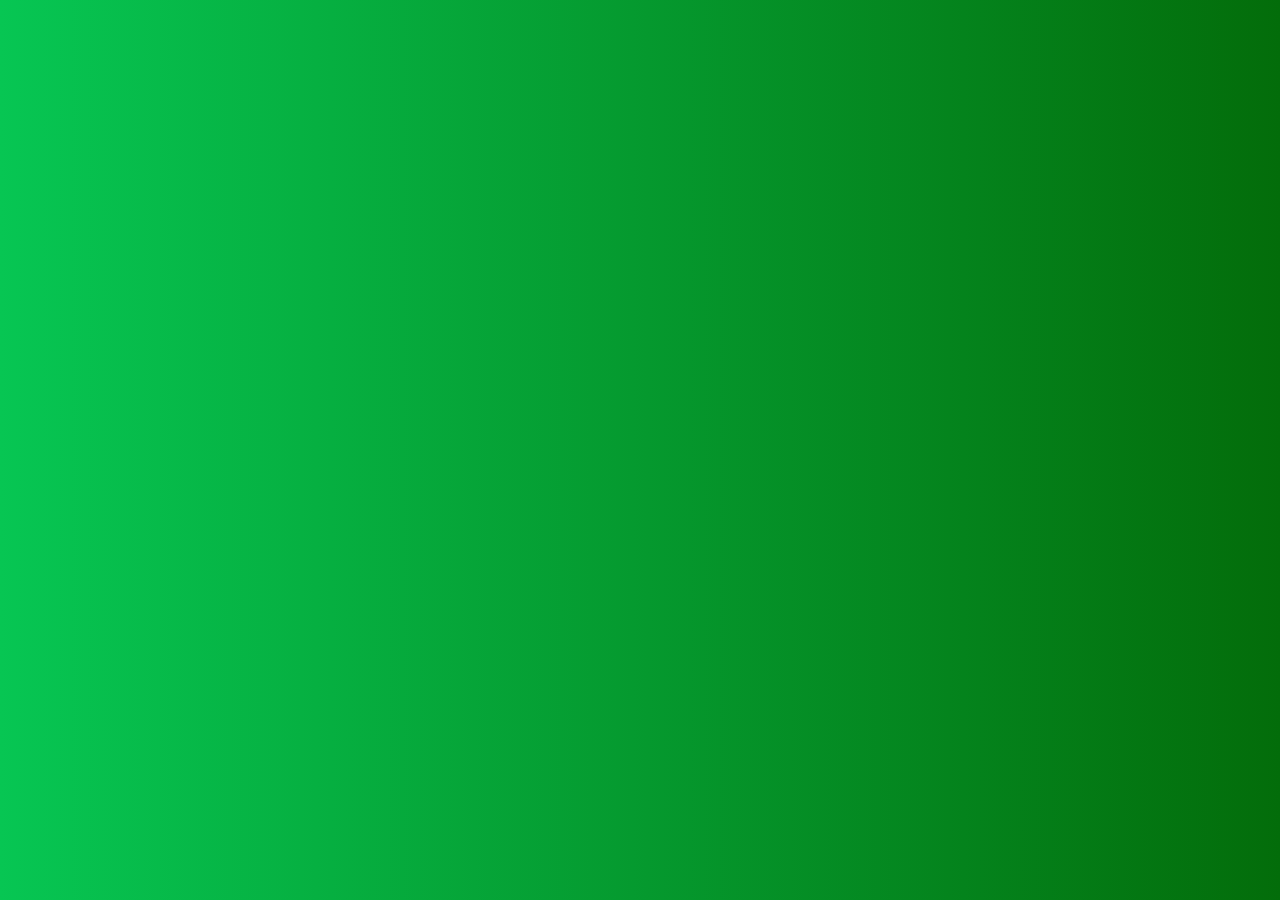
==== Endscreen.html @ e5f271fc "la til endscreen.html" ====
<!DOCTYPE html>
<html lang="en">
<head>
    <meta charset="UTF-8">
    <meta http-equiv="X-UA-Compatible" content="IE=edge">
    <meta name="viewport" content="width=device-width, initial-scale=1.0">
    <title>Lebron</title>
    <link rel="stylesheet" href="Endscreen.css">
</head>
<body>
    
</body>
</html>
---- Endscreen.css ----
body {
    background-image: linear-gradient(90deg, #07c653, #036d0a);
    font-family: 'Silkscreen';
    color: white;
}

a {
    text-decoration: none;
    color: white;
    font-size: 65px;
}

.center {
    display: flex;
    justify-content: center;
}
.title {
    text-align: center;
    font-size: 55px;
    
}

#game-link {
    position: relative;
    text-align: center;
    margin-top: 10rem;
    background-color: #116a17;
    display: block;
    width: 25rem;
    height: 10rem;
    border: 4px solid rgb(184, 184, 184);
    border-radius: 15px;
    line-height: 9rem;
    animation: linkAnimation 2s infinite;
}

#game-link:hover {
    background-image: url('maxresdefault.jpg');
}

@keyframes linkAnimation {
    0% {
      transform: translateY(0);
    }
    50% {
      transform: translateY(-25px);
    }
    100% {
      transform: translateY(0);
    }
  }
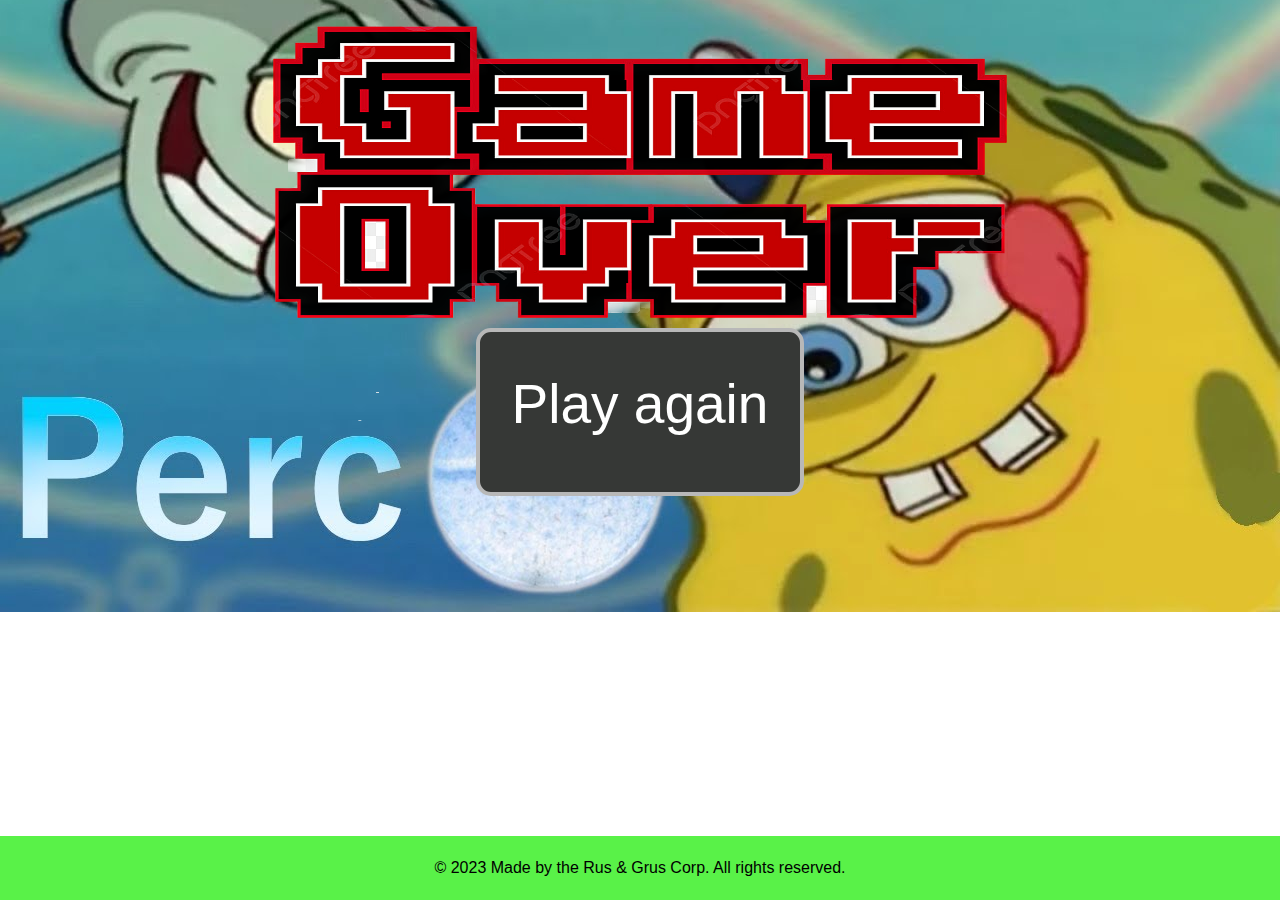
==== commit 4c55568d: "endra på endscreen" ====
--- a/Endscreen.html
+++ b/Endscreen.html
@@ -4,10 +4,17 @@
     <meta charset="UTF-8">
     <meta http-equiv="X-UA-Compatible" content="IE=edge">
     <meta name="viewport" content="width=device-width, initial-scale=1.0">
-    <title>Lebron</title>
+    <title>Rus Spill - Homepage</title>
     <link rel="stylesheet" href="Endscreen.css">
+    <script src="Endscreen.js" defer></script>
 </head>
 <body>
-    
+    <div class="center">
+        <img class="title" src="Images/Backgrounds/pngtree-game-over-pixel-transparent-background-png-image_5995763-bakgrunn fjernet.png">
+        <a id="game-link" href="./game.html">Play again</a>
+    </div>
+    <div class="credits">
+        <p id="text">© 2023 Made by the Rus & Grus Corp. All rights reserved.</p>
+    </div>
 </body>
 </html>--- a/Endscreen.css
+++ b/Endscreen.css
@@ -1,32 +1,40 @@
 body {
-    background-image: linear-gradient(90deg, #07c653, #036d0a);
-    font-family: 'Silkscreen';
+    background-image: url('Images/Backgrounds/maxresdefault.jpg');
+    background-repeat: no-repeat;
+    height: 100%;
+    background-position: center;
+    background-size: cover;
     color: white;
+    font-family: Arial, Helvetica, sans-serif;
 }
 
 a {
     text-decoration: none;
     color: white;
-    font-size: 65px;
+    font-size: 55px;
 }
 
 .center {
     display: flex;
     justify-content: center;
+    align-items: center;
+    flex-direction: column;
 }
 .title {
-    text-align: center;
-    font-size: 55px;
+    position: fixed;
+    width: 55rem;
+    height: 40rem;
+    margin-top: -10rem; 
     
 }
 
 #game-link {
     position: relative;
     text-align: center;
-    margin-top: 10rem;
-    background-color: #116a17;
+    background-color: #363836;
     display: block;
-    width: 25rem;
+    margin-top: 20rem;
+    width: 20rem;
     height: 10rem;
     border: 4px solid rgb(184, 184, 184);
     border-radius: 15px;
@@ -35,7 +43,7 @@
 }
 
 #game-link:hover {
-    background-image: url('maxresdefault.jpg');
+    background-color: #2a2e2a;
 }
 
 @keyframes linkAnimation {
@@ -48,4 +56,16 @@
     100% {
       transform: translateY(0);
     }
-  }+  }
+
+.credits {
+    position: absolute;
+    text-align: center;
+    line-height: 2rem;
+    color: black;
+    width: 100%;
+    height: 4rem;
+    left: 0;
+    bottom: 0;
+    background-color: rgb(89, 242, 72);
+}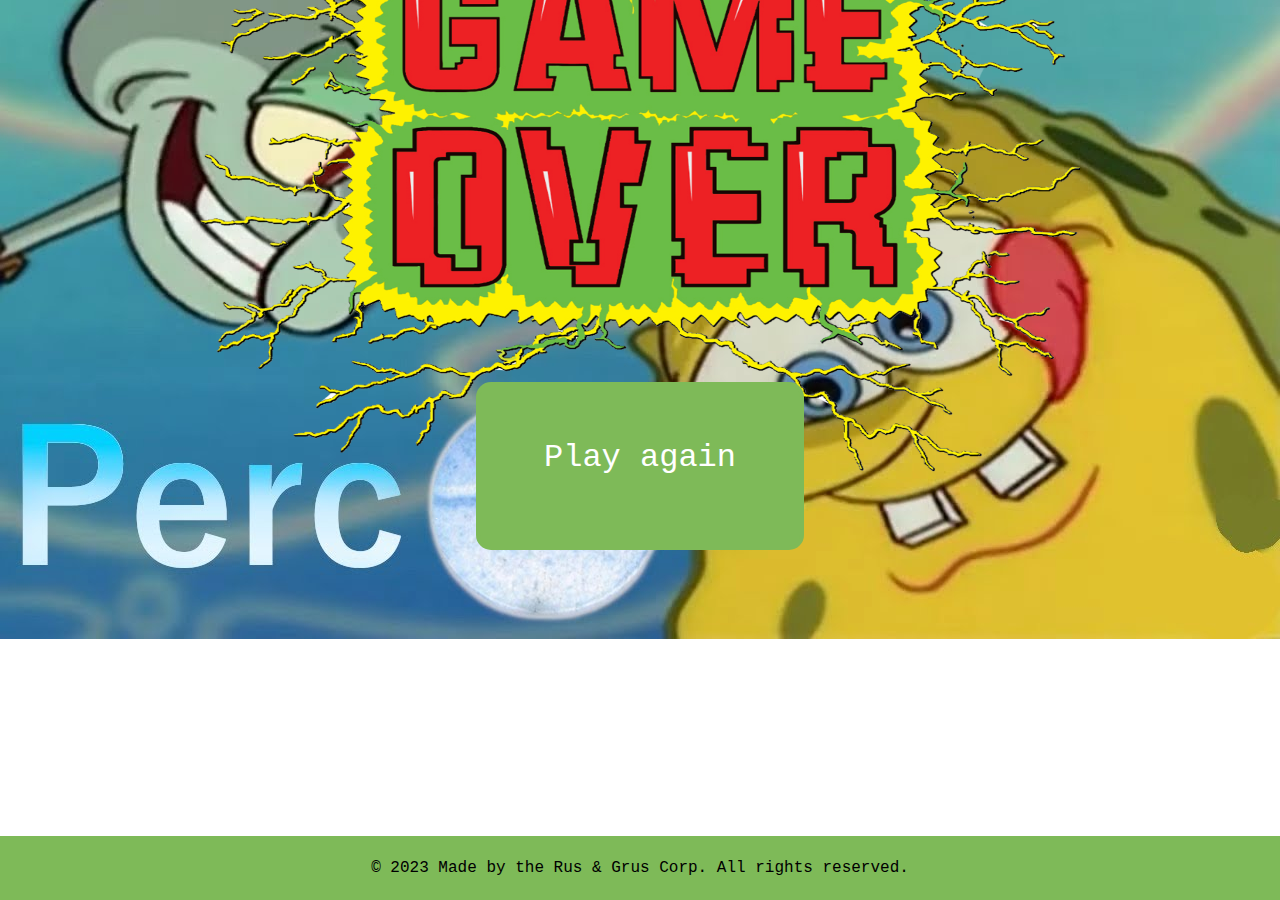
==== commit 65e83449: "ee" ====
--- a/Endscreen.html
+++ b/Endscreen.html
@@ -4,13 +4,16 @@
     <meta charset="UTF-8">
     <meta http-equiv="X-UA-Compatible" content="IE=edge">
     <meta name="viewport" content="width=device-width, initial-scale=1.0">
-    <title>Rus Spill - Homepage</title>
+    <title>Rus Spill - Endscreen</title>
     <link rel="stylesheet" href="Endscreen.css">
     <script src="Endscreen.js" defer></script>
 </head>
 <body>
     <div class="center">
-        <img class="title" src="Images/Backgrounds/pngtree-game-over-pixel-transparent-background-png-image_5995763-bakgrunn fjernet.png">
+        <img class="title" src="Images/Backgrounds/Game-Over-PNG-Transparent-Image.png">
+        <br>
+        <br>
+        <br>
         <a id="game-link" href="./game.html">Play again</a>
     </div>
     <div class="credits">
--- a/Endscreen.css
+++ b/Endscreen.css
@@ -5,13 +5,15 @@
     background-position: center;
     background-size: cover;
     color: white;
-    font-family: Arial, Helvetica, sans-serif;
+    font-family: 'Courier New', Courier, monospace;
 }
 
 a {
     text-decoration: none;
     color: white;
     font-size: 55px;
+    font-family: 'Courier New', Courier, monospace;
+    font-size: xx-large;
 }
 
 .center {
@@ -19,7 +21,9 @@
     justify-content: center;
     align-items: center;
     flex-direction: column;
+    
 }
+
 .title {
     position: fixed;
     width: 55rem;
@@ -31,19 +35,19 @@
 #game-link {
     position: relative;
     text-align: center;
-    background-color: #363836;
+    background-color: rgb(126, 186, 88);
     display: block;
     margin-top: 20rem;
     width: 20rem;
     height: 10rem;
-    border: 4px solid rgb(184, 184, 184);
+    border: 4px solid  rgb(126, 186, 88);
     border-radius: 15px;
     line-height: 9rem;
     animation: linkAnimation 2s infinite;
 }
 
 #game-link:hover {
-    background-color: #2a2e2a;
+    background-color: #614c16;
 }
 
 @keyframes linkAnimation {
@@ -67,5 +71,5 @@
     height: 4rem;
     left: 0;
     bottom: 0;
-    background-color: rgb(89, 242, 72);
+    background-color: rgb(126, 186, 88);
 }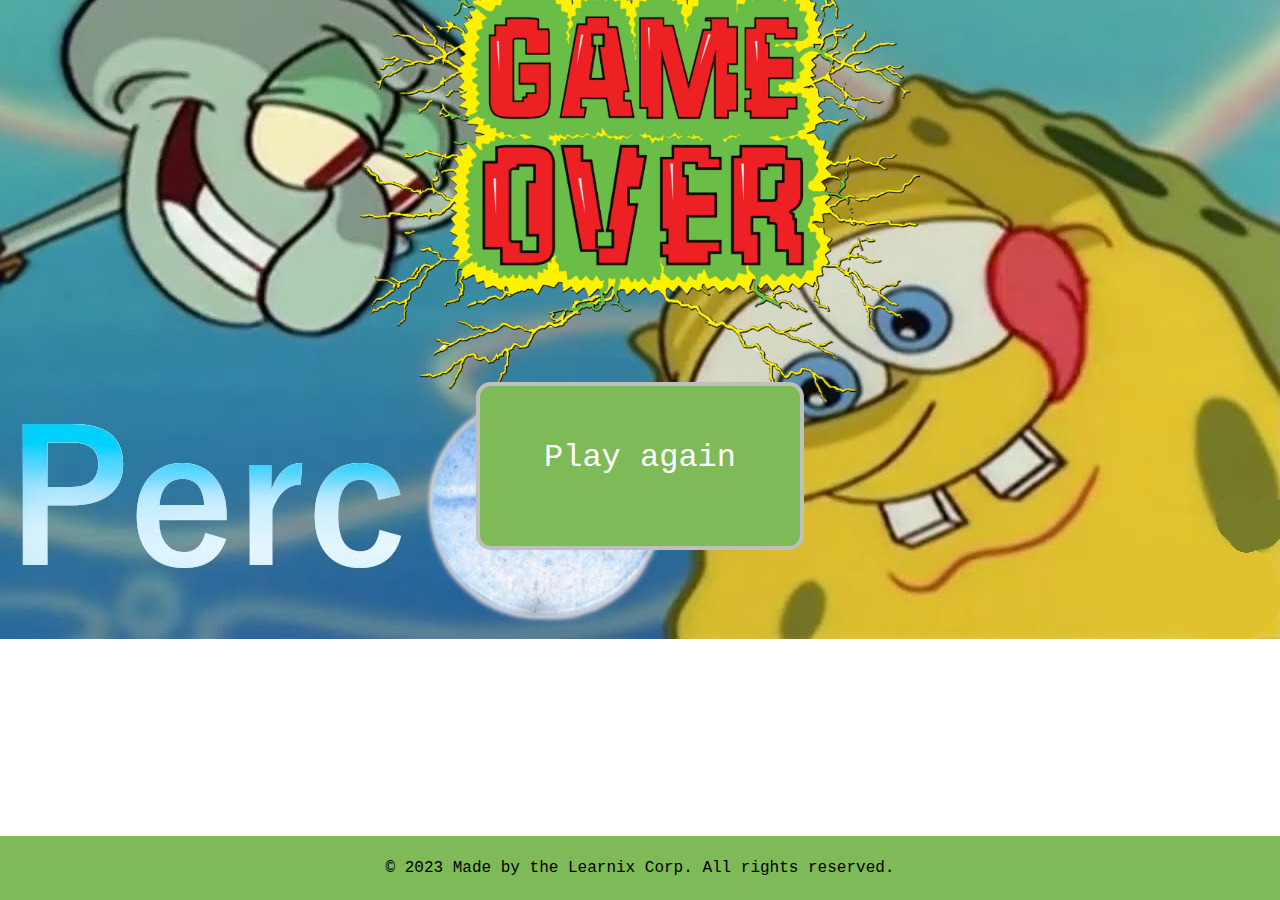
==== commit 7c426010: "style updates" ====
--- a/Endscreen.html
+++ b/Endscreen.html
@@ -17,7 +17,7 @@
         <a id="game-link" href="./game.html">Play again</a>
     </div>
     <div class="credits">
-        <p id="text">© 2023 Made by the Rus & Grus Corp. All rights reserved.</p>
+        <p id="text">© 2023 Made by the Learnix Corp. All rights reserved.</p>
     </div>
 </body>
 </html>--- a/Endscreen.css
+++ b/Endscreen.css
@@ -26,8 +26,8 @@
 
 .title {
     position: fixed;
-    width: 55rem;
-    height: 40rem;
+    width: 35rem;
+    height: 30rem;
     margin-top: -10rem; 
     
 }
@@ -40,14 +40,16 @@
     margin-top: 20rem;
     width: 20rem;
     height: 10rem;
-    border: 4px solid  rgb(126, 186, 88);
+    border: 4px solid  rgb(190, 193, 187);
     border-radius: 15px;
     line-height: 9rem;
     animation: linkAnimation 2s infinite;
+    transition: all .2s ease-in-out;
 }
 
 #game-link:hover {
-    background-color: #614c16;
+    background-color: rgb(175, 220, 147);
+    transform: scale(1.5);
 }
 
 @keyframes linkAnimation {
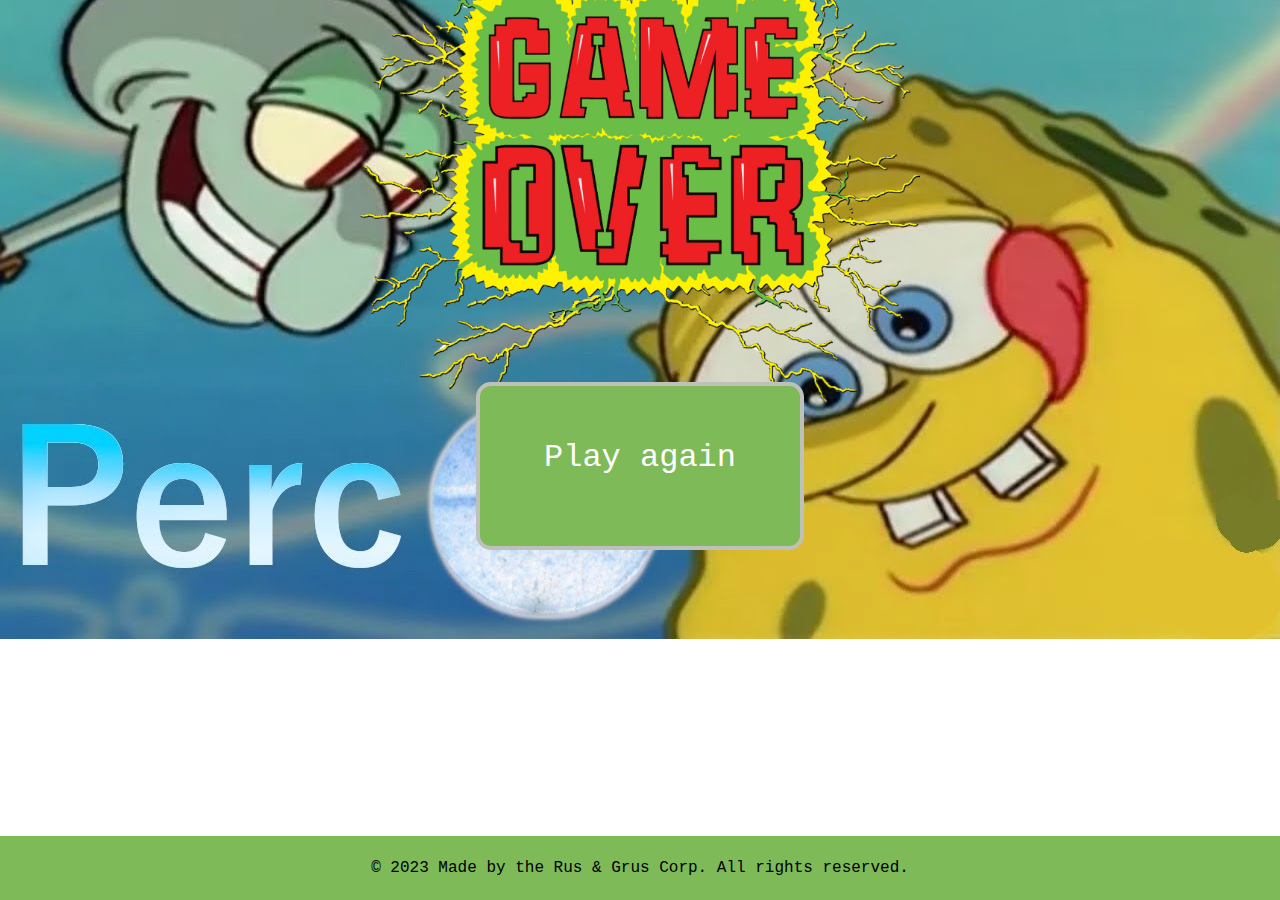
==== commit 7ef887d9: "rus & grus" ====
--- a/Endscreen.html
+++ b/Endscreen.html
@@ -17,7 +17,7 @@
         <a id="game-link" href="./game.html">Play again</a>
     </div>
     <div class="credits">
-        <p id="text">© 2023 Made by the Learnix Corp. All rights reserved.</p>
+        <p id="text">© 2023 Made by the Rus & Grus Corp. All rights reserved.</p>
     </div>
 </body>
 </html>--- a/Endscreen.css
+++ b/Endscreen.css
@@ -49,7 +49,8 @@
 
 #game-link:hover {
     background-color: rgb(175, 220, 147);
-    transform: scale(1.5);
+    transform: scale(1.1);
+    
 }
 
 @keyframes linkAnimation {
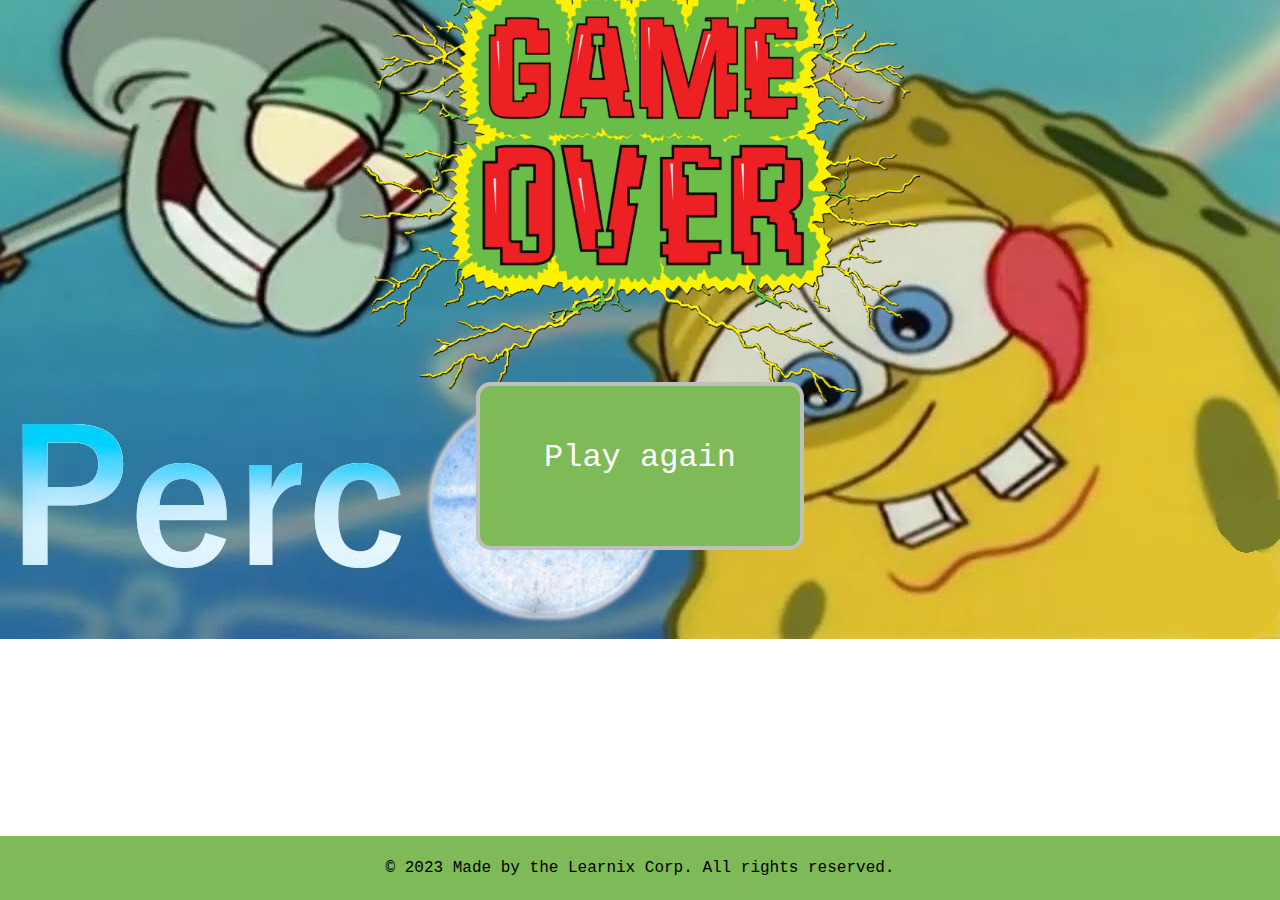
==== commit 0c774583: "changes" ====
--- a/Endscreen.html
+++ b/Endscreen.html
@@ -17,7 +17,7 @@
         <a id="game-link" href="./game.html">Play again</a>
     </div>
     <div class="credits">
-        <p id="text">© 2023 Made by the Rus & Grus Corp. All rights reserved.</p>
+        <p id="text">© 2023 Made by the Learnix Corp. All rights reserved.</p>
     </div>
 </body>
 </html>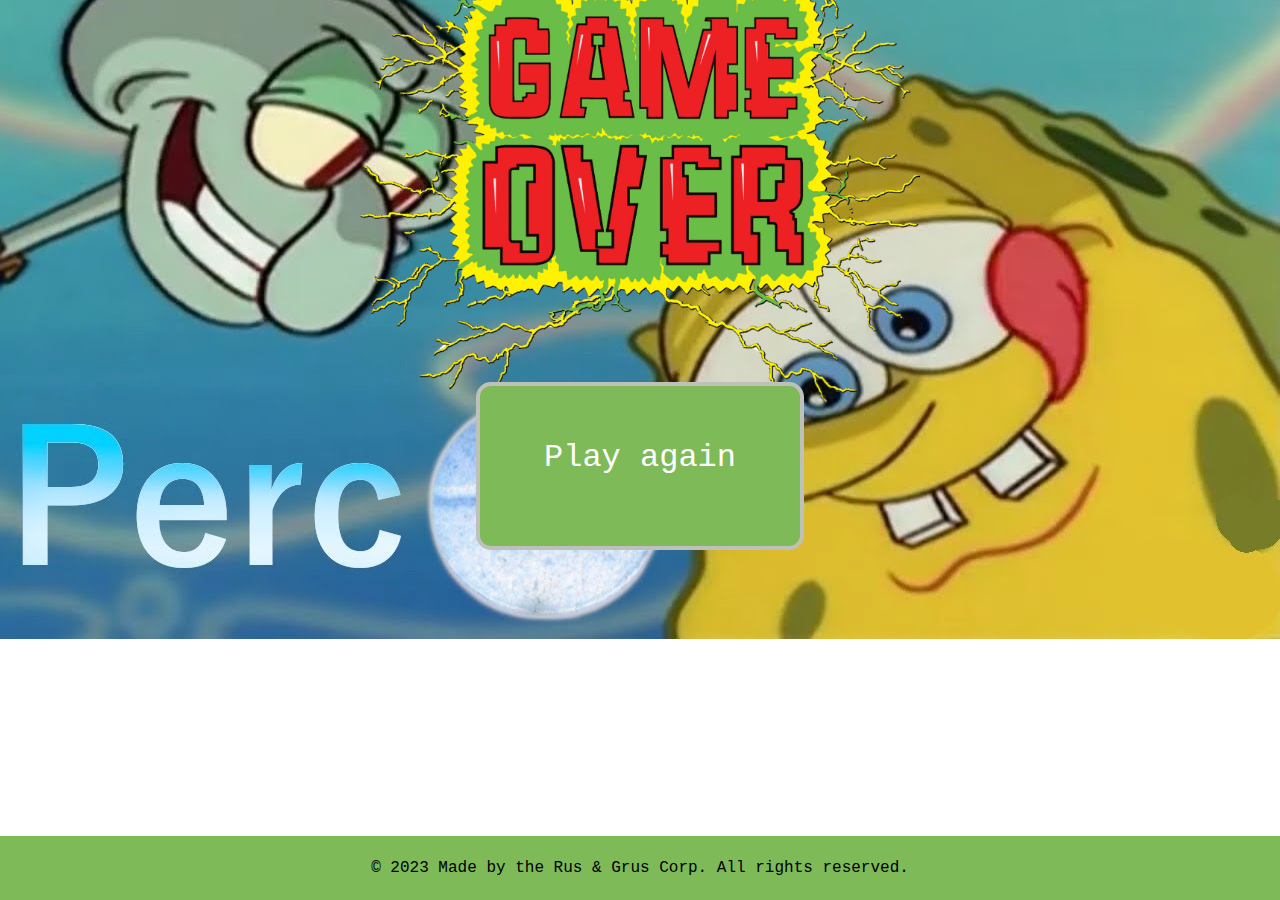
==== commit 57734b2f: "fakk deg stenersen" ====
--- a/Endscreen.html
+++ b/Endscreen.html
@@ -17,7 +17,7 @@
         <a id="game-link" href="./game.html">Play again</a>
     </div>
     <div class="credits">
-        <p id="text">© 2023 Made by the Learnix Corp. All rights reserved.</p>
+        <p id="text">© 2023 Made by the Rus & Grus Corp. All rights reserved.</p>
     </div>
 </body>
 </html>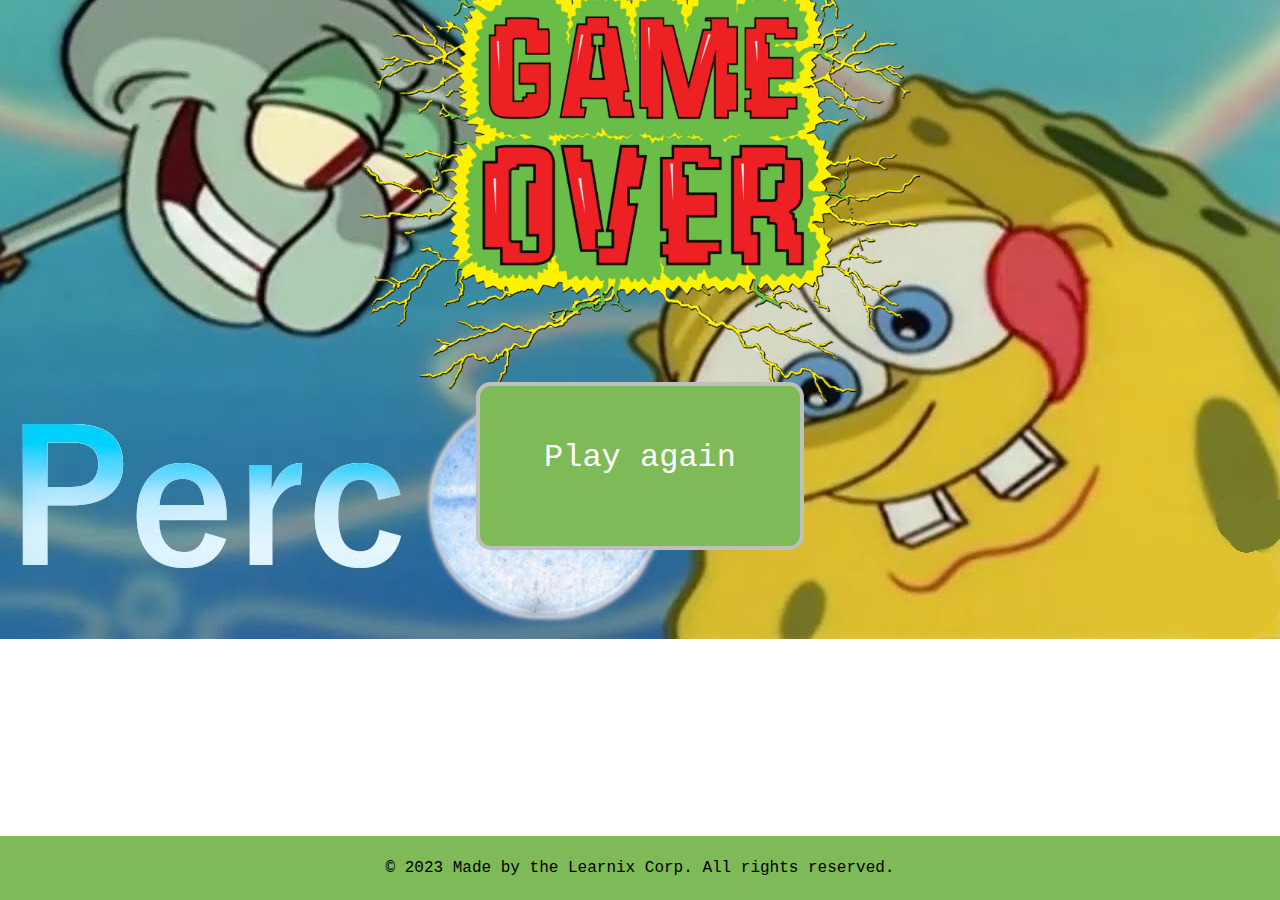
==== commit ff4cbe7b: "fakk deg nico" ====
--- a/Endscreen.html
+++ b/Endscreen.html
@@ -17,7 +17,7 @@
         <a id="game-link" href="./game.html">Play again</a>
     </div>
     <div class="credits">
-        <p id="text">© 2023 Made by the Rus & Grus Corp. All rights reserved.</p>
+        <p id="text">© 2023 Made by the Learnix Corp. All rights reserved.</p>
     </div>
 </body>
 </html>